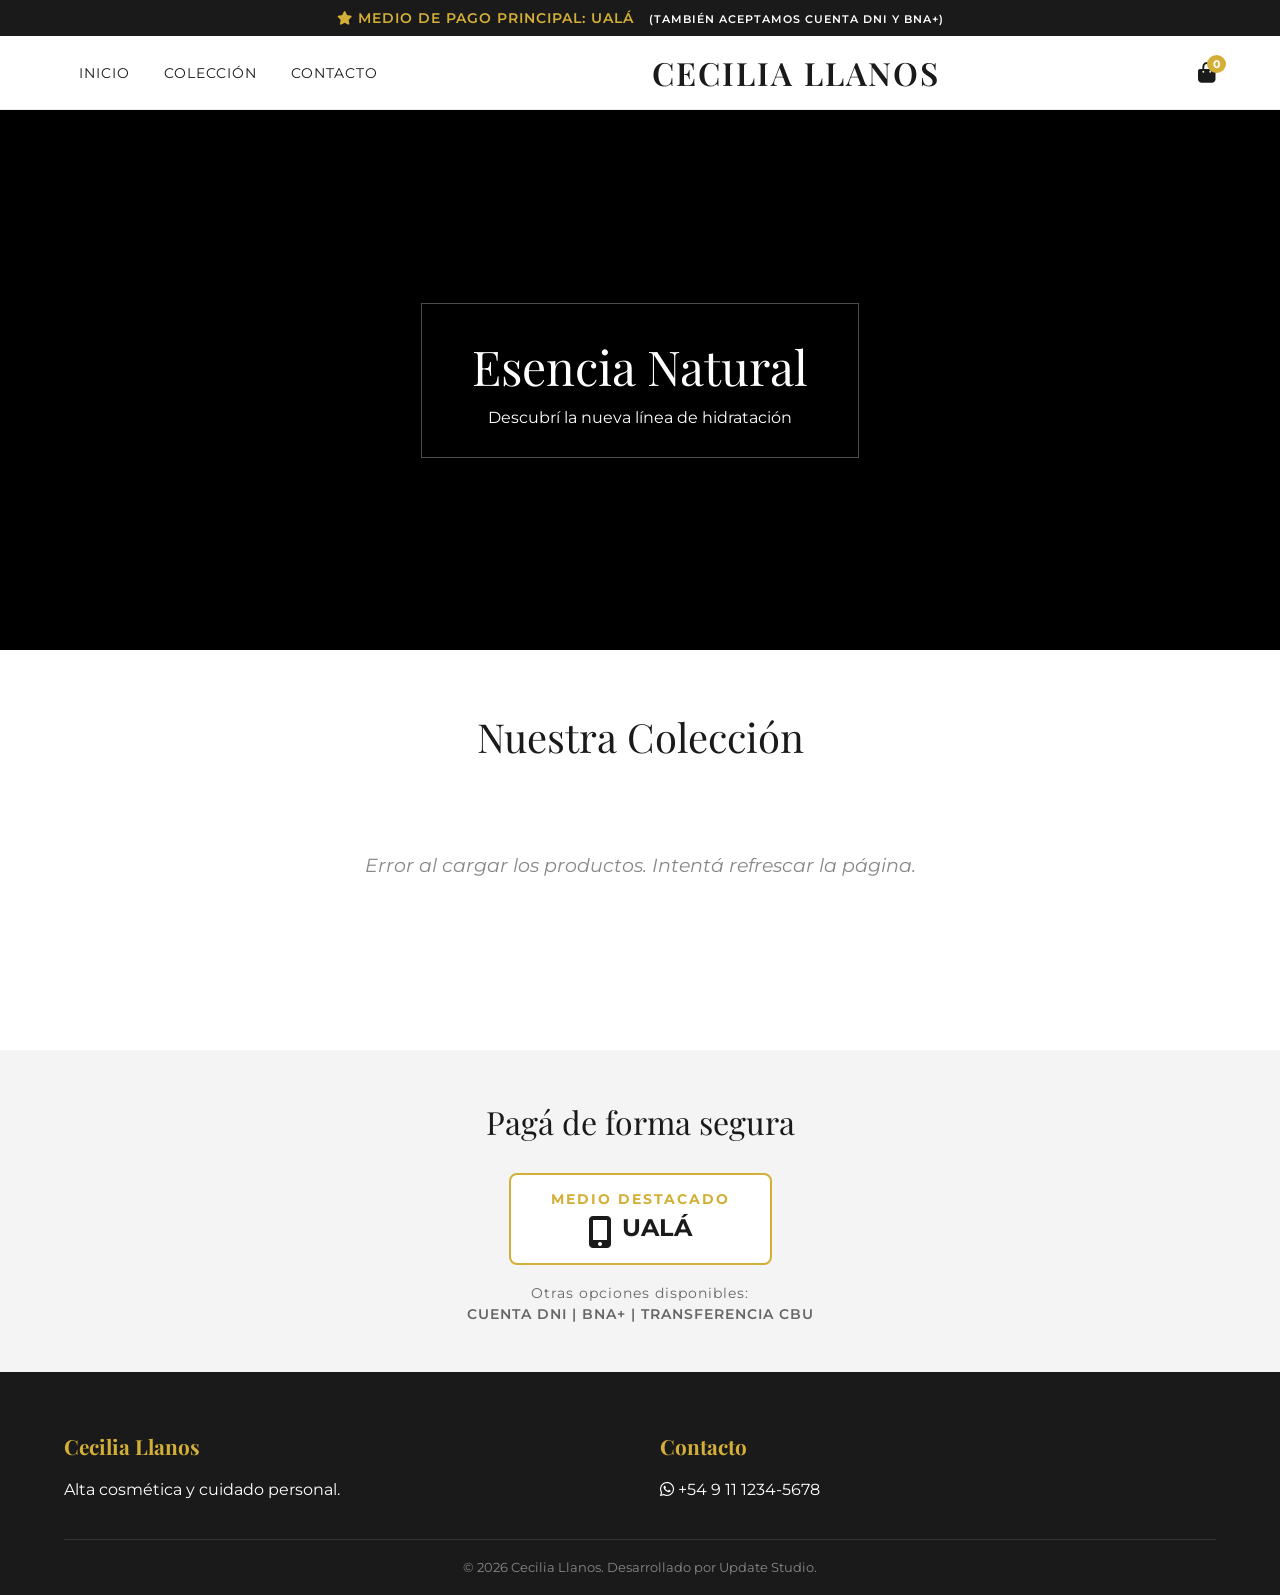
==== index.htm @ 6dcb8b9d "Create index.htm" ====
<!DOCTYPE html>
<html lang="es">
<head>
    <meta charset="UTF-8">
    <meta name="viewport" content="width=device-width, initial-scale=1.0">
    <title>Cecilia Llanos | Alta Cosmética</title>
    <link href="https://fonts.googleapis.com/css2?family=Montserrat:wght@300;400;600&family=Playfair+Display:wght@400;600&display=swap" rel="stylesheet">
    <link rel="stylesheet" href="https://cdnjs.cloudflare.com/ajax/libs/font-awesome/6.4.0/css/all.min.css">
    
    <style>
        :root {
            --color-fondo: #ffffff;
            --color-texto: #1a1a1a;
            --color-acento: #d4af37;
            --color-secundario: #f4f4f4;
            --color-whatsapp: #25D366;
        }

        * { margin: 0; padding: 0; box-sizing: border-box; }
        html { scroll-behavior: smooth; }
        body { font-family: 'Montserrat', sans-serif; background-color: var(--color-fondo); color: var(--color-texto); }
        h1, h2, h3, .logo { font-family: 'Playfair Display', serif; }

        /* HEADER */
        header { position: sticky; top: 0; background: rgba(255, 255, 255, 0.95); backdrop-filter: blur(5px); z-index: 1000; border-bottom: 1px solid #eee; }
        .top-bar { background-color: var(--color-texto); color: var(--color-acento); text-align: center; padding: 10px; font-size: 0.85em; letter-spacing: 1px; font-weight: 600; text-transform: uppercase;}
        .navbar { display: flex; justify-content: space-between; align-items: center; padding: 15px 5%; }
        .logo { font-size: 2em; font-weight: 600; text-transform: uppercase; letter-spacing: 2px; }
        .menu a { text-decoration: none; color: var(--color-texto); margin: 0 15px; font-size: 0.9em; text-transform: uppercase; letter-spacing: 1px; transition: color 0.3s; }
        .menu a:hover { color: var(--color-acento); }
        .iconos-nav { position: relative; cursor: pointer; }
        .contador-carrito { position: absolute; top: -8px; right: -10px; background: var(--color-acento); color: white; border-radius: 50%; padding: 2px 6px; font-size: 0.7em; font-weight: bold; }

        /* CARRUSEL */
        .carrusel-contenedor { position: relative; height: 60vh; width: 100%; overflow: hidden; background-color: #000; }
        .slide { position: absolute; top: 0; left: 0; width: 100%; height: 100%; opacity: 0; transition: opacity 1s ease-in-out; background-size: cover; background-position: center; display: flex; align-items: center; justify-content: center; }
        .slide.activo { opacity: 1; }
        .slide-texto { text-align: center; color: white; background: rgba(0,0,0,0.3); padding: 30px 50px; border: 1px solid rgba(255,255,255,0.3); backdrop-filter: blur(2px); }
        .slide-texto h2 { font-size: 3em; margin-bottom: 10px; font-weight: 400; }

        /* CATÁLOGO */
        .seccion-padding { padding: 60px 5%; min-height: 400px; }
        .titulo-seccion { text-align: center; font-size: 2.5em; margin-bottom: 40px; font-weight: 400; }
        
        .cargando { text-align: center; font-size: 1.2em; color: #888; margin: 50px 0; font-style: italic; }
        
        .grid-productos { display: grid; grid-template-columns: repeat(auto-fit, minmax(280px, 1fr)); gap: 40px; }
        
        /* TARJETAS DE PRODUCTO NORMALES */
        .tarjeta { position: relative; text-align: center; transition: transform 0.3s; border: 1px solid #eee; padding-bottom: 20px; border-radius: 8px; overflow: hidden; background: white;}
        .tarjeta:hover { transform: translateY(-5px); box-shadow: 0 10px 20px rgba(0,0,0,0.05); }
        .tarjeta img { width: 100%; height: 350px; object-fit: cover; margin-bottom: 15px; transition: filter 0.3s; }
        .tarjeta h3 { font-size: 1.2em; margin: 0 15px 10px; }
        .precio { font-size: 1.2em; color: var(--color-texto); font-weight: 600; margin-bottom: 20px; }
        
        /* ESTILOS PARA PRODUCTOS SIN STOCK */
        .badge-stock { position: absolute; top: 15px; left: 15px; background-color: #d9534f; color: white; padding: 5px 12px; border-radius: 4px; font-size: 0.75em; font-weight: bold; z-index: 2; letter-spacing: 1px; text-transform: uppercase;}
        .tarjeta.sin-stock { border-color: #e0e0e0; }
        .tarjeta.sin-stock:hover { transform: none; box-shadow: none; } /* Sacamos la animación si no hay stock */
        .tarjeta.sin-stock img { filter: grayscale(100%); opacity: 0.6; }
        .tarjeta.sin-stock h3 { color: #888; }
        .tarjeta.sin-stock .precio { color: #aaa; text-decoration: line-through; }
        
        /* BOTONES DUALES */
        .botones-producto { display: flex; gap: 10px; padding: 0 15px; }
        .btn { flex: 1; padding: 12px 10px; border: none; text-transform: uppercase; font-size: 0.75em; font-weight: 600; cursor: pointer; transition: all 0.3s; border-radius: 4px; letter-spacing: 0.5px;}
        .btn-comprar { background-color: var(--color-texto); color: white; }
        .btn-comprar:hover:not(:disabled) { background-color: var(--color-acento); }
        .btn-agregar { background-color: transparent; border: 1px solid var(--color-texto); color: var(--color-texto); }
        .btn-agregar:hover:not(:disabled) { background-color: var(--color-secundario); }
        
        /* ESTILO PARA BOTONES DESHABILITADOS */
        .btn:disabled { background-color: #f0f0f0; border-color: #ddd; color: #aaa; cursor: not-allowed; }

        /* MEDIOS DE PAGO DESTACANDO UALÁ */
        .medios-pago { background-color: var(--color-secundario); padding: 50px 20px; text-align: center; }
        .pago-principal { display: inline-block; border: 2px solid var(--color-acento); padding: 15px 40px; border-radius: 8px; margin-bottom: 20px; background: white; }
        .pago-principal h4 { color: var(--color-acento); font-size: 0.9em; text-transform: uppercase; letter-spacing: 2px; margin-bottom: 5px; }
        .pago-principal i { font-size: 2em; color: var(--color-texto); vertical-align: middle; margin-right: 10px; }
        .pago-principal span { font-size: 1.5em; font-weight: bold; font-family: 'Montserrat', sans-serif; }
        .pagos-secundarios { font-size: 0.85em; color: #666; font-weight: 600; letter-spacing: 1px; }

        /* FOOTER */
        footer { background-color: var(--color-texto); color: white; padding: 60px 5% 20px; }
        .footer-grid { display: grid; grid-template-columns: repeat(auto-fit, minmax(200px, 1fr)); gap: 40px; margin-bottom: 40px; }
        .footer-grid h4 { font-family: 'Playfair Display', serif; font-size: 1.3em; margin-bottom: 20px; color: var(--color-acento); }

        /* CARRITO LATERAL */
        .carrito-lateral { position: fixed; top: 0; right: -400px; width: 350px; height: 100vh; background: white; box-shadow: -2px 0 10px rgba(0,0,0,0.1); transition: right 0.3s ease; z-index: 2000; padding: 20px; display: flex; flex-direction: column; }
        .carrito-lateral.abierto { right: 0; }
        .cerrar-carrito { text-align: right; cursor: pointer; font-size: 1.5em; }
        .items-carrito { flex-grow: 1; overflow-y: auto; margin: 20px 0; }
        .item-carrito { display: flex; justify-content: space-between; margin-bottom: 15px; border-bottom: 1px solid #eee; padding-bottom: 10px; font-size: 0.9em;}
        .total-carrito { font-size: 1.2em; font-weight: bold; margin-bottom: 20px; text-align: right; border-top: 2px solid #eee; padding-top: 15px;}
        .btn-pagar-carrito { background-color: var(--color-texto); color: white; text-align: center; padding: 15px; cursor: pointer; font-weight: bold; border-radius: 4px; text-transform: uppercase; }

        /* MODAL DE PAGO (CHECKOUT) */
        .overlay-pago { position: fixed; top: 0; left: 0; width: 100%; height: 100%; background: rgba(0,0,0,0.7); display: none; justify-content: center; align-items: center; z-index: 3000; backdrop-filter: blur(3px); }
        .overlay-pago.activo { display: flex; }
        .caja-pago { background: white; padding: 30px; border-radius: 8px; width: 90%; max-width: 450px; position: relative; text-align: center; max-height: 90vh; overflow-y: auto;}
        .cerrar-pago { position: absolute; top: 15px; right: 15px; cursor: pointer; font-size: 1.5em; color: #666; }
        .caja-pago h3 { font-size: 1.5em; margin-bottom: 10px; color: var(--color-texto); }
        .monto-pagar { font-size: 2em; font-weight: bold; color: var(--color-acento); margin-bottom: 20px; }
        .datos-bancarios { background: var(--color-secundario); padding: 15px; border-radius: 6px; text-align: left; margin-bottom: 20px; font-size: 0.9em; line-height: 1.6;}
        .caja-uala { background: white; border-left: 4px solid var(--color-acento); padding: 12px; margin-bottom: 15px; box-shadow: 0 2px 5px rgba(0,0,0,0.05); }
        .caja-uala p { margin-bottom: 3px; }
        .etiqueta-recomendado { color: var(--color-acento); font-size: 0.75em; font-weight: bold; text-transform: uppercase; margin-bottom: 5px; display: block; letter-spacing: 1px;}
        .caja-otros-bancos { border-top: 1px solid #ddd; padding-top: 12px; font-size: 0.85em; }
        .datos-bancarios span { font-weight: 600; color: var(--color-texto); }
        .qr-container { margin: 15px 0; padding: 15px; background: white; border-radius: 8px; border: 1px dashed #ccc; }
        .qr-container img { width: 130px; height: 130px; margin: 0 auto; display: block; }
        .btn-whatsapp { background-color: var(--color-whatsapp); color: white; border: none; padding: 15px; width: 100%; border-radius: 4px; font-weight: bold; font-size: 1em; cursor: pointer; display: flex; align-items: center; justify-content: center; gap: 10px; margin-top: 10px;}
        .btn-whatsapp:hover { background-color: #20ba56; }

        @media (max-width: 768px) {
            .menu { display: none; }
            .carrito-lateral { width: 100%; right: -100%; }
        }
    </style>
</head>
<body>

    <div class="top-bar"><i class="fas fa-star"></i> Medio de pago principal: UALÁ <span style="color:white; margin-left: 10px; font-size: 0.8em;">(También aceptamos Cuenta DNI y BNA+)</span></div>

    <header>
        <nav class="navbar">
            <div class="menu">
                <a href="#inicio">Inicio</a>
                <a href="#catalogo">Colección</a>
                <a href="#contacto">Contacto</a>
            </div>
            <div class="logo">Cecilia Llanos</div>
            <div class="iconos-nav" onclick="toggleCarrito()">
                <i class="fas fa-shopping-bag fa-lg"></i>
                <span class="contador-carrito" id="contador">0</span>
            </div>
        </nav>
    </header>

    <section id="inicio" class="carrusel-contenedor">
        <div class="slide activo" style="background-image: url('https://images.unsplash.com/photo-1615397323136-1288ed3d5964?q=80&w=1400&auto=format&fit=crop');">
            <div class="slide-texto">
                <h2>Esencia Natural</h2>
                <p>Descubrí la nueva línea de hidratación</p>
            </div>
        </div>
        <div class="slide" style="background-image: url('https://images.unsplash.com/photo-1556228578-0d85b1a4d571?q=80&w=1400&auto=format&fit=crop');">
            <div class="slide-texto">
                <h2>Cuidado Premium</h2>
                <p>Fórmulas exclusivas para tu piel</p>
            </div>
        </div>
        <div class="slide" style="background-image: url('https://images.unsplash.com/photo-1599305090598-fe179d501227?q=80&w=1400&auto=format&fit=crop');">
            <div class="slide-texto">
                <h2>Piel Radiante</h2>
                <p>Nutrición profunda todos los días</p>
            </div>
        </div>
    </section>

    <section id="catalogo" class="seccion-padding">
        <h2 class="titulo-seccion">Nuestra Colección</h2>
        
        <!-- Contenedor dinámico -->
        <div class="grid-productos" id="contenedor-productos">
            <div class="cargando">Cargando productos desde el catálogo... <i class="fas fa-spinner fa-spin"></i></div>
        </div>
    </section>

    <section class="medios-pago">
        <h3 style="margin-bottom: 30px; font-weight: 300; font-family: 'Playfair Display', serif; font-size: 2em;">Pagá de forma segura</h3>
        <div class="pago-principal">
            <h4>Medio Destacado</h4>
            <i class="fas fa-mobile-alt"></i><span>UALÁ</span>
        </div>
        <div class="pagos-secundarios">
            <p style="margin-bottom: 5px; font-weight: 400;">Otras opciones disponibles:</p>
            CUENTA DNI | BNA+ | TRANSFERENCIA CBU
        </div>
    </section>

    <footer id="contacto">
        <div class="footer-grid">
            <div>
                <h4>Cecilia Llanos</h4>
                <p>Alta cosmética y cuidado personal.</p>
            </div>
            <div>
                <h4>Contacto</h4>
                <p><i class="fab fa-whatsapp"></i> +54 9 11 1234-5678</p>
            </div>
        </div>
        <div style="text-align: center; border-top: 1px solid #333; padding-top: 20px; font-size: 0.8em; color: #888;">
            &copy; 2026 Cecilia Llanos. Desarrollado por Update Studio.
        </div>
    </footer>

    <!-- CARRITO LATERAL -->
    <div class="carrito-lateral" id="carrito-lateral">
        <div class="cerrar-carrito" onclick="toggleCarrito()"><i class="fas fa-times"></i></div>
        <h2 style="margin-bottom: 20px; font-family: 'Montserrat'; font-weight: 600;">Tu Pedido</h2>
        <div class="items-carrito" id="items-carrito"></div>
        <div class="total-carrito">
            Total a Pagar: $<span id="precio-total">0</span>
        </div>
        <div class="btn-pagar-carrito" onclick="abrirModalPagoDesdeCarrito()">Ir a Pagar</div>
    </div>

    <!-- MODAL DE PAGO -->
    <div class="overlay-pago" id="modal-pago">
        <div class="caja-pago">
            <div class="cerrar-pago" onclick="cerrarModalPago()"><i class="fas fa-times"></i></div>
            <h3>Realizá el pago</h3>
            <p style="font-size: 0.9em; color: #666; margin-bottom: 10px;">Transferí el total para confirmar tu pedido:</p>
            <div class="monto-pagar">$<span id="monto-final">0</span></div>
            
            <div class="datos-bancarios">
                <p style="margin-bottom: 10px;"><span>Titular de la cuenta:</span> Cecilia Llanos</p>
                <div class="caja-uala">
                    <span class="etiqueta-recomendado"><i class="fas fa-star"></i> Cuenta Ualá (Recomendado)</span>
                    <p><span>CVU:</span> 00000031000000000000</p>
                    <p><span>Alias:</span> CECILIA.CREMAS.UALA</p>
                </div>
                <div class="caja-otros-bancos">
                    <p style="color: #666; margin-bottom: 5px;">Otras cuentas (Cuenta DNI / BNA+):</p>
                    <p><span>CBU:</span> 01400000000000000000</p>
                    <p><span>Alias:</span> CECILIA.BNA.DNI</p>
                </div>
            </div>

            <div class="qr-container">
                <p style="font-size: 0.8em; color: #666; margin-bottom: 10px; font-weight: 600;">O escaneá el QR de Ualá:</p>
                <img src="https://api.qrserver.com/v1/create-qr-code/?size=150x150&data=LINK_QR_UALA" alt="QR Ualá">
            </div>

            <button class="btn-whatsapp" onclick="enviarComprobanteWhatsApp()">
                <i class="fab fa-whatsapp fa-lg"></i> Ya pagué, enviar comprobante
            </button>
        </div>
    </div>

    <script>
        // --- CARRUSEL ---
        let slideIndex = 0;
        const slides = document.querySelectorAll('.slide');
        function cambiarSlide() {
            slides.forEach(slide => slide.classList.remove('activo'));
            slideIndex++;
            if (slideIndex >= slides.length) { slideIndex = 0; }
            slides[slideIndex].classList.add('activo');
        }
        setInterval(cambiarSlide, 4000); 

        // --- MAGIA PARA TRANSFORMAR LINKS (Drive y GitHub) ---
        function obtenerLinkDirectoDrive(url) {
            if (!url) return 'https://via.placeholder.com/400x350?text=Sin+Imagen';
            
            const idMatch = url.match(/[-\w]{25,}/);
            if (url.includes('drive.google.com') && idMatch) {
                return `https://drive.google.com/uc?export=view&id=${idMatch[0]}`;
            }
            
            if (url.includes('github.com') && url.includes('/blob/')) {
                let urlLimpia = url.replace('github.com', 'raw.githubusercontent.com').replace('/blob/', '/');
                urlLimpia = urlLimpia.split('?')[0]; 
                return urlLimpia;
            }
            return url;
        }

        // --- CONEXIÓN A TU PLANILLA DE GOOGLE SHEETS ---
        const urlAPI = 'https://script.google.com/macros/s/AKfycbzj2p3uFLLpDC6HQAy1BvZQuuLNHvlcKxDYyfrrzdPMPDOy09ALzsJVzDUaDoL1qYuLww/exec';
        let productos = []; 
        let carrito = [];
        let compraTemporal = [];

        async function cargarProductosDesdeGoogle() {
            try {
                const respuesta = await fetch(urlAPI);
                productos = await respuesta.json();
                
                if(productos.length === 0) {
                    document.getElementById('contenedor-productos').innerHTML = '<p class="cargando">Todavía no hay productos cargados en el catálogo.</p>';
                    return;
                }
                
                dibujarCatalogo();
            } catch (error) {
                console.error("Error al conectar con Sheets:", error);
                document.getElementById('contenedor-productos').innerHTML = '<p class="cargando">Error al cargar los productos. Intentá refrescar la página.</p>';
            }
        }

        // --- FUNCIÓN ACTUALIZADA CON LÓGICA DE STOCK ---
        function dibujarCatalogo() {
            const contenedor = document.getElementById('contenedor-productos');
            contenedor.innerHTML = ''; 
            
            productos.forEach(prod => {
                const precioNumerico = Number(prod.precio);
                const imagenDirecta = obtenerLinkDirectoDrive(prod.img);
                
                // CHEQUEO DE STOCK: Verificamos si pusiste "SI"
                const tieneStock = prod.stock && String(prod.stock).trim().toUpperCase() === 'SI';
                
                // Si tiene stock se ve normal, si no, le agregamos la clase "sin-stock" y deshabilitamos
                const claseTarjeta = tieneStock ? 'tarjeta' : 'tarjeta sin-stock';
                const cartelStock = tieneStock ? '' : '<div class="badge-stock">Sin Stock</div>';
                const disableBtn = tieneStock ? '' : 'disabled';
                const textoComprar = tieneStock ? 'Comprar Ahora' : 'Agotado';
                
                contenedor.innerHTML += `
                    <div class="${claseTarjeta}">
                        ${cartelStock}
                        <img src="${imagenDirecta}" alt="${prod.nombre}">
                        <h3>${prod.nombre}</h3>
                        <div class="precio">$${precioNumerico.toLocaleString('es-AR')}</div>
                        <div class="botones-producto">
                            <button class="btn btn-agregar" onclick="agregarAlCarrito(${prod.id})" ${disableBtn}><i class="fas fa-plus"></i> Al Bolso</button>
                            <button class="btn btn-comprar" onclick="comprarDirecto(${prod.id})" ${disableBtn}>${textoComprar}</button>
                        </div>
                    </div>
                `;
            });
        }

        cargarProductosDesdeGoogle();

        // --- FUNCIONES DEL CARRITO Y PAGOS ---
        function toggleCarrito() {
            document.getElementById('carrito-lateral').classList.toggle('abierto');
        }

        function agregarAlCarrito(id) {
            const producto = productos.find(p => String(p.id) === String(id));
            if(producto) {
                carrito.push(producto);
                actualizarCarrito();
                document.getElementById('carrito-lateral').classList.add('abierto');
            }
        }

        function actualizarCarrito() {
            const contenedorItems = document.getElementById('items-carrito');
            contenedorItems.innerHTML = '';
            let total = 0;
            carrito.forEach((item, index) => {
                total += Number(item.precio);
                contenedorItems.innerHTML += `
                    <div class="item-carrito">
                        <span>${item.nombre}</span>
                        <span>$${Number(item.precio).toLocaleString('es-AR')} <i class="fas fa-trash" style="cursor:pointer; color:#cc0000; margin-left:10px;" onclick="eliminarDelCarrito(${index})"></i></span>
                    </div>
                `;
            });
            document.getElementById('precio-total').innerText = total.toLocaleString('es-AR');
            document.getElementById('contador').innerText = carrito.length;
        }

        function eliminarDelCarrito(index) {
            carrito.splice(index, 1);
            actualizarCarrito();
        }

        const modalPago = document.getElementById('modal-pago');

        function cerrarModalPago() {
            modalPago.classList.remove('activo');
        }

        function comprarDirecto(id) {
            const producto = productos.find(p => String(p.id) === String(id));
            if(producto) {
                compraTemporal = [producto];
                document.getElementById('monto-final').innerText = Number(producto.precio).toLocaleString('es-AR');
                modalPago.classList.add('activo');
            }
        }

        function abrirModalPagoDesdeCarrito() {
            if (carrito.length === 0) {
                alert("Tu carrito está vacío.");
                return;
            }
            compraTemporal = [...carrito];
            let total = carrito.reduce((sum, item) => sum + Number(item.precio), 0);
            document.getElementById('monto-final').innerText = total.toLocaleString('es-AR');
            document.getElementById('carrito-lateral').classList.remove('abierto');
            modalPago.classList.add('activo');
        }

        function enviarComprobanteWhatsApp() {
            let totalCompra = compraTemporal.reduce((sum, item) => sum + Number(item.precio), 0);
            
            let texto = "Hola Cecilia, acabo de realizar una compra y te escribo para pasarte el comprobante de pago.\n\n";
            texto += "*🛒 Detalle de mi pedido:*\n";
            compraTemporal.forEach(item => {
                texto += `- ${item.nombre} ($${Number(item.precio).toLocaleString('es-AR')})\n`;
            });
            texto += `\n*💰 Total abonado:* $${totalCompra.toLocaleString('es-AR')}\n\n`;
            texto += "A continuación adjunto la foto del comprobante de transferencia/QR. ¡Avisame cuando lo veas para coordinar la entrega! 📄✅";

            // RECORDAR CAMBIAR ESTO POR EL NÚMERO DE CECILIA
            let numeroWhatsapp = "5491100000000"; 
            
            let url = `https://wa.me/${numeroWhatsapp}?text=${encodeURIComponent(texto)}`;
            window.open(url, '_blank');
            
            cerrarModalPago();
            carrito = [];
            actualizarCarrito();
        }
    </script>
</body>
</html>
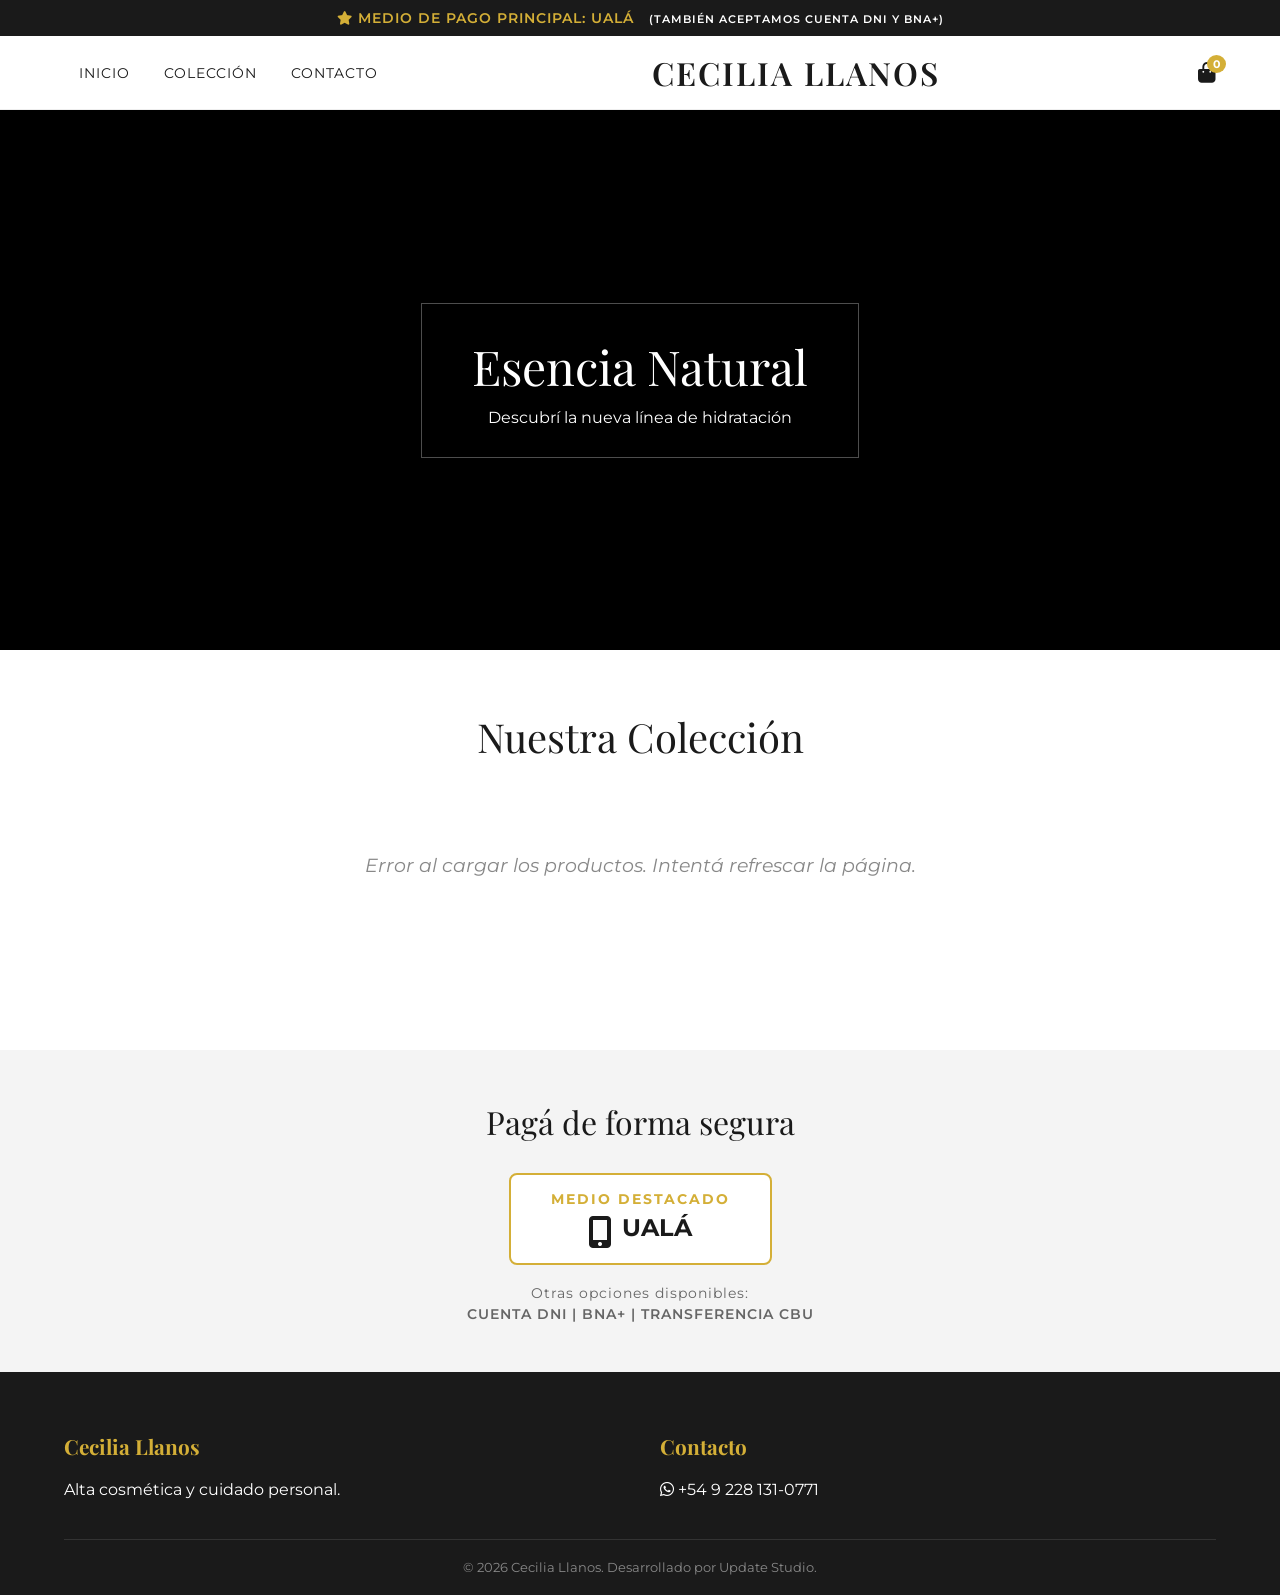
==== commit 8e07b3b9: "Create index.htm" ====
--- a/index.htm
+++ b/index.htm
@@ -38,7 +38,38 @@
         .slide-texto { text-align: center; color: white; background: rgba(0,0,0,0.3); padding: 30px 50px; border: 1px solid rgba(255,255,255,0.3); backdrop-filter: blur(2px); }
         .slide-texto h2 { font-size: 3em; margin-bottom: 10px; font-weight: 400; }
 
-        /* CATÁLOGO */
+        /* PRODUCTOS DESTACADOS (SCROLL HORIZONTAL CENTRADO) */
+        .seccion-destacado { padding: 50px 5%; background-color: var(--color-secundario); display: none; }
+        .titulo-destacado { text-align: center; font-family: 'Playfair Display', serif; font-size: 2em; margin-bottom: 30px; text-transform: uppercase; letter-spacing: 2px; transition: color 0.3s; }
+        
+        .grid-destacados { 
+            display: flex; 
+            gap: 30px; 
+            overflow-x: auto; 
+            padding: 10px 10px 30px 10px; 
+            scroll-snap-type: x mandatory; 
+            width: fit-content;
+            max-width: 100%;
+            margin: 0 auto;
+        }
+        
+        .grid-destacados::-webkit-scrollbar { height: 8px; }
+        .grid-destacados::-webkit-scrollbar-track { background: #ddd; border-radius: 10px; }
+        .grid-destacados::-webkit-scrollbar-thumb { background: #bbb; border-radius: 10px; }
+
+        .tarjeta-destacado { 
+            flex: 0 0 300px; 
+            scroll-snap-align: start;
+            background: white; border-radius: 8px; overflow: hidden; box-shadow: 0 5px 15px rgba(0,0,0,0.08); text-align: center; padding-bottom: 20px; border-top: 4px solid var(--color-acento); position: relative; transition: transform 0.3s;
+        }
+        .tarjeta-destacado:hover { transform: translateY(-5px); }
+        .etiqueta-promo { position: absolute; top: 15px; right: 15px; color: white; padding: 5px 10px; font-size: 0.7em; font-weight: bold; text-transform: uppercase; border-radius: 4px; z-index: 2; letter-spacing: 1px;}
+        .tarjeta-destacado img { width: 100%; height: 250px; object-fit: cover; margin-bottom: 15px; }
+        .tarjeta-destacado h3 { font-size: 1.2em; margin: 0 15px 5px; color: var(--color-texto); }
+        .tarjeta-destacado .descripcion-producto { font-size: 0.85em; color: #666; margin: 0 15px 10px; height: 38px; overflow: hidden; text-overflow: ellipsis; display: -webkit-box; -webkit-line-clamp: 2; -webkit-box-orient: vertical; line-height: 1.4; }
+        .tarjeta-destacado .precio { font-size: 1.4em; color: var(--color-texto); font-weight: 600; margin-bottom: 15px; }
+
+        /* CATÁLOGO NORMAL */
         .seccion-padding { padding: 60px 5%; min-height: 400px; }
         .titulo-seccion { text-align: center; font-size: 2.5em; margin-bottom: 40px; font-weight: 400; }
         
@@ -46,20 +77,22 @@
         
         .grid-productos { display: grid; grid-template-columns: repeat(auto-fit, minmax(280px, 1fr)); gap: 40px; }
         
-        /* TARJETAS DE PRODUCTO NORMALES */
         .tarjeta { position: relative; text-align: center; transition: transform 0.3s; border: 1px solid #eee; padding-bottom: 20px; border-radius: 8px; overflow: hidden; background: white;}
         .tarjeta:hover { transform: translateY(-5px); box-shadow: 0 10px 20px rgba(0,0,0,0.05); }
         .tarjeta img { width: 100%; height: 350px; object-fit: cover; margin-bottom: 15px; transition: filter 0.3s; }
-        .tarjeta h3 { font-size: 1.2em; margin: 0 15px 10px; }
+        .tarjeta h3 { font-size: 1.2em; margin: 0 15px 5px; }
+        
+        .descripcion-producto { font-size: 0.85em; color: #666; margin: 0 15px 15px; height: 40px; overflow: hidden; text-overflow: ellipsis; display: -webkit-box; -webkit-line-clamp: 2; -webkit-box-orient: vertical; line-height: 1.4; }
+
         .precio { font-size: 1.2em; color: var(--color-texto); font-weight: 600; margin-bottom: 20px; }
         
-        /* ESTILOS PARA PRODUCTOS SIN STOCK */
+        /* ESTILOS SIN STOCK */
         .badge-stock { position: absolute; top: 15px; left: 15px; background-color: #d9534f; color: white; padding: 5px 12px; border-radius: 4px; font-size: 0.75em; font-weight: bold; z-index: 2; letter-spacing: 1px; text-transform: uppercase;}
-        .tarjeta.sin-stock { border-color: #e0e0e0; }
-        .tarjeta.sin-stock:hover { transform: none; box-shadow: none; } /* Sacamos la animación si no hay stock */
-        .tarjeta.sin-stock img { filter: grayscale(100%); opacity: 0.6; }
-        .tarjeta.sin-stock h3 { color: #888; }
-        .tarjeta.sin-stock .precio { color: #aaa; text-decoration: line-through; }
+        .tarjeta.sin-stock, .tarjeta-destacado.sin-stock { border-color: #e0e0e0; border-top-color: #ccc !important; }
+        .tarjeta.sin-stock:hover, .tarjeta-destacado.sin-stock:hover { transform: none; box-shadow: none; }
+        .tarjeta.sin-stock img, .tarjeta-destacado.sin-stock img { filter: grayscale(100%); opacity: 0.6; }
+        .tarjeta.sin-stock h3, .tarjeta-destacado.sin-stock h3 { color: #888; }
+        .tarjeta.sin-stock .precio, .tarjeta-destacado.sin-stock .precio { color: #aaa; text-decoration: line-through; }
         
         /* BOTONES DUALES */
         .botones-producto { display: flex; gap: 10px; padding: 0 15px; }
@@ -68,8 +101,6 @@
         .btn-comprar:hover:not(:disabled) { background-color: var(--color-acento); }
         .btn-agregar { background-color: transparent; border: 1px solid var(--color-texto); color: var(--color-texto); }
         .btn-agregar:hover:not(:disabled) { background-color: var(--color-secundario); }
-        
-        /* ESTILO PARA BOTONES DESHABILITADOS */
         .btn:disabled { background-color: #f0f0f0; border-color: #ddd; color: #aaa; cursor: not-allowed; }
 
         /* MEDIOS DE PAGO DESTACANDO UALÁ */
@@ -90,7 +121,8 @@
         .carrito-lateral.abierto { right: 0; }
         .cerrar-carrito { text-align: right; cursor: pointer; font-size: 1.5em; }
         .items-carrito { flex-grow: 1; overflow-y: auto; margin: 20px 0; }
-        .item-carrito { display: flex; justify-content: space-between; margin-bottom: 15px; border-bottom: 1px solid #eee; padding-bottom: 10px; font-size: 0.9em;}
+        .item-carrito { display: flex; justify-content: space-between; align-items: center; margin-bottom: 15px; border-bottom: 1px solid #eee; padding-bottom: 10px; font-size: 0.9em;}
+        .item-nombre { display: flex; flex-direction: column; }
         .total-carrito { font-size: 1.2em; font-weight: bold; margin-bottom: 20px; text-align: right; border-top: 2px solid #eee; padding-top: 15px;}
         .btn-pagar-carrito { background-color: var(--color-texto); color: white; text-align: center; padding: 15px; cursor: pointer; font-weight: bold; border-radius: 4px; text-transform: uppercase; }
 
@@ -107,8 +139,10 @@
         .etiqueta-recomendado { color: var(--color-acento); font-size: 0.75em; font-weight: bold; text-transform: uppercase; margin-bottom: 5px; display: block; letter-spacing: 1px;}
         .caja-otros-bancos { border-top: 1px solid #ddd; padding-top: 12px; font-size: 0.85em; }
         .datos-bancarios span { font-weight: 600; color: var(--color-texto); }
-        .qr-container { margin: 15px 0; padding: 15px; background: white; border-radius: 8px; border: 1px dashed #ccc; }
-        .qr-container img { width: 130px; height: 130px; margin: 0 auto; display: block; }
+        
+        .qr-container { margin: 15px 0; padding: 15px; background: white; border-radius: 8px; border: 1px dashed #ccc; display: none; }
+        .qr-container img { width: 150px; height: 150px; margin: 0 auto; display: block; }
+        
         .btn-whatsapp { background-color: var(--color-whatsapp); color: white; border: none; padding: 15px; width: 100%; border-radius: 4px; font-weight: bold; font-size: 1em; cursor: pointer; display: flex; align-items: center; justify-content: center; gap: 10px; margin-top: 10px;}
         .btn-whatsapp:hover { background-color: #20ba56; }
 
@@ -118,14 +152,14 @@
         }
     </style>
 </head>
-<body>
+<body id="arriba">
 
     <div class="top-bar"><i class="fas fa-star"></i> Medio de pago principal: UALÁ <span style="color:white; margin-left: 10px; font-size: 0.8em;">(También aceptamos Cuenta DNI y BNA+)</span></div>
 
     <header>
         <nav class="navbar">
             <div class="menu">
-                <a href="#inicio">Inicio</a>
+                <a href="#arriba">Inicio</a>
                 <a href="#catalogo">Colección</a>
                 <a href="#contacto">Contacto</a>
             </div>
@@ -137,31 +171,17 @@
         </nav>
     </header>
 
-    <section id="inicio" class="carrusel-contenedor">
-        <div class="slide activo" style="background-image: url('https://images.unsplash.com/photo-1615397323136-1288ed3d5964?q=80&w=1400&auto=format&fit=crop');">
-            <div class="slide-texto">
-                <h2>Esencia Natural</h2>
-                <p>Descubrí la nueva línea de hidratación</p>
-            </div>
-        </div>
-        <div class="slide" style="background-image: url('https://images.unsplash.com/photo-1556228578-0d85b1a4d571?q=80&w=1400&auto=format&fit=crop');">
-            <div class="slide-texto">
-                <h2>Cuidado Premium</h2>
-                <p>Fórmulas exclusivas para tu piel</p>
-            </div>
-        </div>
-        <div class="slide" style="background-image: url('https://images.unsplash.com/photo-1599305090598-fe179d501227?q=80&w=1400&auto=format&fit=crop');">
-            <div class="slide-texto">
-                <h2>Piel Radiante</h2>
-                <p>Nutrición profunda todos los días</p>
-            </div>
-        </div>
+    <section id="contenedor-carrusel" class="carrusel-contenedor">
+        </section>
+
+    <section id="seccion-destacado" class="seccion-destacado">
+        <h2 class="titulo-destacado" id="titulo-destacado"><i class="fas fa-gift"></i> Especiales & Promociones <i class="fas fa-gift"></i></h2>
+        <div class="grid-destacados" id="contenedor-destacados">
+            </div>
     </section>
 
     <section id="catalogo" class="seccion-padding">
         <h2 class="titulo-seccion">Nuestra Colección</h2>
-        
-        <!-- Contenedor dinámico -->
         <div class="grid-productos" id="contenedor-productos">
             <div class="cargando">Cargando productos desde el catálogo... <i class="fas fa-spinner fa-spin"></i></div>
         </div>
@@ -187,7 +207,7 @@
             </div>
             <div>
                 <h4>Contacto</h4>
-                <p><i class="fab fa-whatsapp"></i> +54 9 11 1234-5678</p>
+                <p><i class="fab fa-whatsapp"></i> +54 9 228 131-0771</p>
             </div>
         </div>
         <div style="text-align: center; border-top: 1px solid #333; padding-top: 20px; font-size: 0.8em; color: #888;">
@@ -195,7 +215,6 @@
         </div>
     </footer>
 
-    <!-- CARRITO LATERAL -->
     <div class="carrito-lateral" id="carrito-lateral">
         <div class="cerrar-carrito" onclick="toggleCarrito()"><i class="fas fa-times"></i></div>
         <h2 style="margin-bottom: 20px; font-family: 'Montserrat'; font-weight: 600;">Tu Pedido</h2>
@@ -206,7 +225,6 @@
         <div class="btn-pagar-carrito" onclick="abrirModalPagoDesdeCarrito()">Ir a Pagar</div>
     </div>
 
-    <!-- MODAL DE PAGO -->
     <div class="overlay-pago" id="modal-pago">
         <div class="caja-pago">
             <div class="cerrar-pago" onclick="cerrarModalPago()"><i class="fas fa-times"></i></div>
@@ -228,9 +246,9 @@
                 </div>
             </div>
 
-            <div class="qr-container">
-                <p style="font-size: 0.8em; color: #666; margin-bottom: 10px; font-weight: 600;">O escaneá el QR de Ualá:</p>
-                <img src="https://api.qrserver.com/v1/create-qr-code/?size=150x150&data=LINK_QR_UALA" alt="QR Ualá">
+            <div class="qr-container" id="contenedor-qr">
+                <p style="font-size: 0.8em; color: #666; margin-bottom: 10px; font-weight: 600;">Escaneá este QR para pagar el producto exacto:</p>
+                <img id="qr-dinamico" src="" alt="QR de Pago Dinámico">
             </div>
 
             <button class="btn-whatsapp" onclick="enviarComprobanteWhatsApp()">
@@ -240,26 +258,14 @@
     </div>
 
     <script>
-        // --- CARRUSEL ---
-        let slideIndex = 0;
-        const slides = document.querySelectorAll('.slide');
-        function cambiarSlide() {
-            slides.forEach(slide => slide.classList.remove('activo'));
-            slideIndex++;
-            if (slideIndex >= slides.length) { slideIndex = 0; }
-            slides[slideIndex].classList.add('activo');
-        }
-        setInterval(cambiarSlide, 4000); 
-
-        // --- MAGIA PARA TRANSFORMAR LINKS (Drive y GitHub) ---
+        let carruselInterval; 
+
         function obtenerLinkDirectoDrive(url) {
             if (!url) return 'https://via.placeholder.com/400x350?text=Sin+Imagen';
-            
             const idMatch = url.match(/[-\w]{25,}/);
             if (url.includes('drive.google.com') && idMatch) {
                 return `https://drive.google.com/uc?export=view&id=${idMatch[0]}`;
             }
-            
             if (url.includes('github.com') && url.includes('/blob/')) {
                 let urlLimpia = url.replace('github.com', 'raw.githubusercontent.com').replace('/blob/', '/');
                 urlLimpia = urlLimpia.split('?')[0]; 
@@ -268,16 +274,42 @@
             return url;
         }
 
-        // --- CONEXIÓN A TU PLANILLA DE GOOGLE SHEETS ---
+        // --- CEREBRO DETECTOR DE COLORES ---
+        function obtenerColorPromo(texto) {
+            if (!texto) return 'var(--color-acento)'; 
+            const t = texto.toLowerCase();
+            
+            if (t.includes('navidad') || t.includes('fiesta') || t.includes('noel')) return '#c8102e'; 
+            if (t.includes('madre') || t.includes('mujer') || t.includes('mamá')) return '#e83e8c'; 
+            if (t.includes('padre') || t.includes('hombre') || t.includes('papá')) return '#1A5276'; 
+            if (t.includes('oferta') || t.includes('liquidación') || t.includes('off') || t.includes('black')) return '#ff5722'; 
+            
+            return 'var(--color-acento)'; 
+        }
+
+        // --- TU CONEXIÓN CON GOOGLE SHEETS ---
         const urlAPI = 'https://script.google.com/macros/s/AKfycbzj2p3uFLLpDC6HQAy1BvZQuuLNHvlcKxDYyfrrzdPMPDOy09ALzsJVzDUaDoL1qYuLww/exec';
         let productos = []; 
         let carrito = [];
         let compraTemporal = [];
 
-        async function cargarProductosDesdeGoogle() {
+        async function cargarDatosDesdeGoogle() {
             try {
                 const respuesta = await fetch(urlAPI);
-                productos = await respuesta.json();
+                const data = await respuesta.json();
+                
+                // SISTEMA INTELIGENTE DE CARGA
+                if (Array.isArray(data)) {
+                    productos = data;
+                    dibujarCarruselPorDefecto(); 
+                } else {
+                    productos = data.productos || [];
+                    if (data.carrusel && data.carrusel.length > 0) {
+                        dibujarCarruselDesdeSheets(data.carrusel);
+                    } else {
+                        dibujarCarruselPorDefecto(); 
+                    }
+                }
                 
                 if(productos.length === 0) {
                     document.getElementById('contenedor-productos').innerHTML = '<p class="cargando">Todavía no hay productos cargados en el catálogo.</p>';
@@ -288,32 +320,152 @@
             } catch (error) {
                 console.error("Error al conectar con Sheets:", error);
                 document.getElementById('contenedor-productos').innerHTML = '<p class="cargando">Error al cargar los productos. Intentá refrescar la página.</p>';
-            }
-        }
-
-        // --- FUNCIÓN ACTUALIZADA CON LÓGICA DE STOCK ---
+                dibujarCarruselPorDefecto(); 
+            }
+        }
+
+        function dibujarCarruselDesdeSheets(slides) {
+            const contenedor = document.getElementById('contenedor-carrusel');
+            contenedor.innerHTML = ''; 
+            
+            slides.forEach((s, index) => {
+                const imgDirecta = obtenerLinkDirectoDrive(s.img);
+                const claseActivo = index === 0 ? 'activo' : ''; 
+                
+                contenedor.innerHTML += `
+                    <div class="slide ${claseActivo}" style="background-image: url('${imgDirecta}');">
+                        <div class="slide-texto">
+                            <h2>${s.titulo || ''}</h2>
+                            <p>${s.descripcion || ''}</p>
+                        </div>
+                    </div>
+                `;
+            });
+            
+            iniciarAnimacionCarrusel();
+        }
+
+        function dibujarCarruselPorDefecto() {
+            const contenedor = document.getElementById('contenedor-carrusel');
+            contenedor.innerHTML = `
+                <div class="slide activo" style="background-image: url('https://images.unsplash.com/photo-1615397323136-1288ed3d5964?q=80&w=1400&auto=format&fit=crop');">
+                    <div class="slide-texto">
+                        <h2>Esencia Natural</h2>
+                        <p>Descubrí la nueva línea de hidratación</p>
+                    </div>
+                </div>
+                <div class="slide" style="background-image: url('https://images.unsplash.com/photo-1556228578-0d85b1a4d571?q=80&w=1400&auto=format&fit=crop');">
+                    <div class="slide-texto">
+                        <h2>Cuidado Premium</h2>
+                        <p>Fórmulas exclusivas para tu piel</p>
+                    </div>
+                </div>
+                <div class="slide" style="background-image: url('https://images.unsplash.com/photo-1599305090598-fe179d501227?q=80&w=1400&auto=format&fit=crop');">
+                    <div class="slide-texto">
+                        <h2>Piel Radiante</h2>
+                        <p>Nutrición profunda todos los días</p>
+                    </div>
+                </div>
+            `;
+            iniciarAnimacionCarrusel();
+        }
+
+        function iniciarAnimacionCarrusel() {
+            let slideIndex = 0;
+            const slides = document.querySelectorAll('.slide');
+            if(slides.length <= 1) return; 
+            
+            if(carruselInterval) clearInterval(carruselInterval);
+            
+            carruselInterval = setInterval(() => {
+                slides.forEach(slide => slide.classList.remove('activo'));
+                slideIndex++;
+                if (slideIndex >= slides.length) { slideIndex = 0; }
+                slides[slideIndex].classList.add('activo');
+            }, 4000); 
+        }
+
         function dibujarCatalogo() {
-            const contenedor = document.getElementById('contenedor-productos');
-            contenedor.innerHTML = ''; 
-            
-            productos.forEach(prod => {
+            const contenedorCatalogo = document.getElementById('contenedor-productos');
+            const seccionDestacados = document.getElementById('seccion-destacado');
+            const contenedorDestacados = document.getElementById('contenedor-destacados');
+            const tituloDestacado = document.getElementById('titulo-destacado');
+            
+            contenedorCatalogo.innerHTML = ''; 
+            contenedorDestacados.innerHTML = '';
+            seccionDestacados.style.display = 'none';
+
+            const productosEspeciales = productos.filter(p => p.destacado && String(p.destacado).trim() !== '' && String(p.destacado).trim().toUpperCase() !== 'NO');
+
+            if (productosEspeciales.length > 0) {
+                seccionDestacados.style.display = 'block'; 
+                
+                let nombreEventoPrincipal = String(productosEspeciales[0].destacado).trim();
+                let colorTema = obtenerColorPromo(nombreEventoPrincipal);
+                
+                if(nombreEventoPrincipal.toUpperCase() === 'SI') {
+                    tituloDestacado.innerHTML = '<i class="fas fa-gift"></i> Especiales & Promociones <i class="fas fa-gift"></i>';
+                    tituloDestacado.style.color = 'var(--color-acento)';
+                } else {
+                    tituloDestacado.innerHTML = `<i class="fas fa-star"></i> Especial ${nombreEventoPrincipal} <i class="fas fa-star"></i>`;
+                    tituloDestacado.style.color = colorTema;
+                }
+                
+                productosEspeciales.forEach(productoEspecial => {
+                    const precioNumerico = Number(productoEspecial.precio);
+                    const imagenDirecta = obtenerLinkDirectoDrive(productoEspecial.img);
+                    const tieneStock = productoEspecial.stock && String(productoEspecial.stock).trim().toUpperCase() === 'SI';
+                    
+                    let textoEtiqueta = String(productoEspecial.destacado).trim();
+                    if(textoEtiqueta.toUpperCase() === 'SI') {
+                        textoEtiqueta = 'Promo Especial';
+                    }
+                    
+                    let colorTarjeta = obtenerColorPromo(textoEtiqueta);
+
+                    const claseTarjeta = tieneStock ? 'tarjeta-destacado' : 'tarjeta-destacado sin-stock';
+                    
+                    const cartelStock = tieneStock ? `<span class="etiqueta-promo" style="background-color: ${colorTarjeta};"><i class="fas fa-star"></i> ${textoEtiqueta}</span>` : '<div class="badge-stock">Agotado</div>';
+                    
+                    const disableBtn = tieneStock ? '' : 'disabled';
+                    const textoComprar = tieneStock ? 'Aprovechar' : 'Agotado';
+                    const descripcionProducto = productoEspecial.descripcion ? productoEspecial.descripcion : '';
+
+                    contenedorDestacados.innerHTML += `
+                        <div class="${claseTarjeta}" style="border-top-color: ${colorTarjeta};">
+                            ${cartelStock}
+                            <img src="${imagenDirecta}" alt="${productoEspecial.nombre}">
+                            <h3>${productoEspecial.nombre}</h3>
+                            <p class="descripcion-producto">${descripcionProducto}</p>
+                            <div class="precio">$${precioNumerico.toLocaleString('es-AR')}</div>
+                            <div class="botones-producto">
+                                <button class="btn btn-agregar" onclick="agregarAlCarrito(${productoEspecial.id})" ${disableBtn}><i class="fas fa-plus"></i></button>
+                                <button class="btn btn-comprar" onclick="comprarDirecto(${productoEspecial.id})" ${disableBtn}>${textoComprar}</button>
+                            </div>
+                        </div>
+                    `;
+                });
+            }
+
+            const productosNormales = productos.filter(p => !p.destacado || String(p.destacado).trim() === '' || String(p.destacado).trim().toUpperCase() === 'NO');
+            
+            productosNormales.forEach(prod => {
                 const precioNumerico = Number(prod.precio);
                 const imagenDirecta = obtenerLinkDirectoDrive(prod.img);
-                
-                // CHEQUEO DE STOCK: Verificamos si pusiste "SI"
                 const tieneStock = prod.stock && String(prod.stock).trim().toUpperCase() === 'SI';
                 
-                // Si tiene stock se ve normal, si no, le agregamos la clase "sin-stock" y deshabilitamos
                 const claseTarjeta = tieneStock ? 'tarjeta' : 'tarjeta sin-stock';
                 const cartelStock = tieneStock ? '' : '<div class="badge-stock">Sin Stock</div>';
                 const disableBtn = tieneStock ? '' : 'disabled';
                 const textoComprar = tieneStock ? 'Comprar Ahora' : 'Agotado';
-                
-                contenedor.innerHTML += `
+                const descripcionProducto = prod.descripcion ? prod.descripcion : '';
+                
+                contenedorCatalogo.innerHTML += `
                     <div class="${claseTarjeta}">
                         ${cartelStock}
                         <img src="${imagenDirecta}" alt="${prod.nombre}">
                         <h3>${prod.nombre}</h3>
+                        <p class="descripcion-producto">${descripcionProducto}</p>
                         <div class="precio">$${precioNumerico.toLocaleString('es-AR')}</div>
                         <div class="botones-producto">
                             <button class="btn btn-agregar" onclick="agregarAlCarrito(${prod.id})" ${disableBtn}><i class="fas fa-plus"></i> Al Bolso</button>
@@ -324,9 +476,8 @@
             });
         }
 
-        cargarProductosDesdeGoogle();
-
-        // --- FUNCIONES DEL CARRITO Y PAGOS ---
+        cargarDatosDesdeGoogle();
+
         function toggleCarrito() {
             document.getElementById('carrito-lateral').classList.toggle('abierto');
         }
@@ -346,9 +497,19 @@
             let total = 0;
             carrito.forEach((item, index) => {
                 total += Number(item.precio);
+                
+                let etiquetaPromoCarrito = "";
+                if (item.destacado && String(item.destacado).trim() !== '' && String(item.destacado).trim().toUpperCase() !== 'NO') {
+                    let nombrePromo = String(item.destacado).trim();
+                    if(nombrePromo.toUpperCase() === 'SI') nombrePromo = 'Promo';
+                    
+                    let colorPromo = obtenerColorPromo(nombrePromo);
+                    etiquetaPromoCarrito = `<br><span style="color:${colorPromo}; font-size:0.8em; font-weight:bold;">[${nombrePromo}]</span>`;
+                }
+
                 contenedorItems.innerHTML += `
                     <div class="item-carrito">
-                        <span>${item.nombre}</span>
+                        <span class="item-nombre">${item.nombre}${etiquetaPromoCarrito}</span>
                         <span>$${Number(item.precio).toLocaleString('es-AR')} <i class="fas fa-trash" style="cursor:pointer; color:#cc0000; margin-left:10px;" onclick="eliminarDelCarrito(${index})"></i></span>
                     </div>
                 `;
@@ -368,11 +529,24 @@
             modalPago.classList.remove('activo');
         }
 
+        function actualizarQRDinamico() {
+            const contenedorQR = document.getElementById('contenedor-qr');
+            const imgQR = document.getElementById('qr-dinamico');
+            
+            if (compraTemporal.length === 1 && compraTemporal[0].linkpago && compraTemporal[0].linkpago.trim() !== '') {
+                imgQR.src = `https://api.qrserver.com/v1/create-qr-code/?size=150x150&data=${encodeURIComponent(compraTemporal[0].linkpago)}`;
+                contenedorQR.style.display = 'block';
+            } else {
+                contenedorQR.style.display = 'none';
+            }
+        }
+
         function comprarDirecto(id) {
             const producto = productos.find(p => String(p.id) === String(id));
             if(producto) {
                 compraTemporal = [producto];
                 document.getElementById('monto-final').innerText = Number(producto.precio).toLocaleString('es-AR');
+                actualizarQRDinamico();
                 modalPago.classList.add('activo');
             }
         }
@@ -385,6 +559,7 @@
             compraTemporal = [...carrito];
             let total = carrito.reduce((sum, item) => sum + Number(item.precio), 0);
             document.getElementById('monto-final').innerText = total.toLocaleString('es-AR');
+            actualizarQRDinamico();
             document.getElementById('carrito-lateral').classList.remove('abierto');
             modalPago.classList.add('activo');
         }
@@ -394,14 +569,23 @@
             
             let texto = "Hola Cecilia, acabo de realizar una compra y te escribo para pasarte el comprobante de pago.\n\n";
             texto += "*🛒 Detalle de mi pedido:*\n";
+            
             compraTemporal.forEach(item => {
-                texto += `- ${item.nombre} ($${Number(item.precio).toLocaleString('es-AR')})\n`;
+                let etiquetaPromoWa = "";
+                if (item.destacado && String(item.destacado).trim() !== '' && String(item.destacado).trim().toUpperCase() !== 'NO') {
+                    let nombrePromo = String(item.destacado).trim();
+                    if(nombrePromo.toUpperCase() === 'SI') nombrePromo = 'Promo Especial';
+                    etiquetaPromoWa = ` *(Promo: ${nombrePromo})*`;
+                }
+
+                texto += `- ${item.nombre}${etiquetaPromoWa} ($${Number(item.precio).toLocaleString('es-AR')})\n`;
             });
+
             texto += `\n*💰 Total abonado:* $${totalCompra.toLocaleString('es-AR')}\n\n`;
             texto += "A continuación adjunto la foto del comprobante de transferencia/QR. ¡Avisame cuando lo veas para coordinar la entrega! 📄✅";
 
-            // RECORDAR CAMBIAR ESTO POR EL NÚMERO DE CECILIA
-            let numeroWhatsapp = "5491100000000"; 
+            // EL TELÉFONO DE CECILIA, LISTO Y CONECTADO
+            let numeroWhatsapp = "5492281310771"; 
             
             let url = `https://wa.me/${numeroWhatsapp}?text=${encodeURIComponent(texto)}`;
             window.open(url, '_blank');
